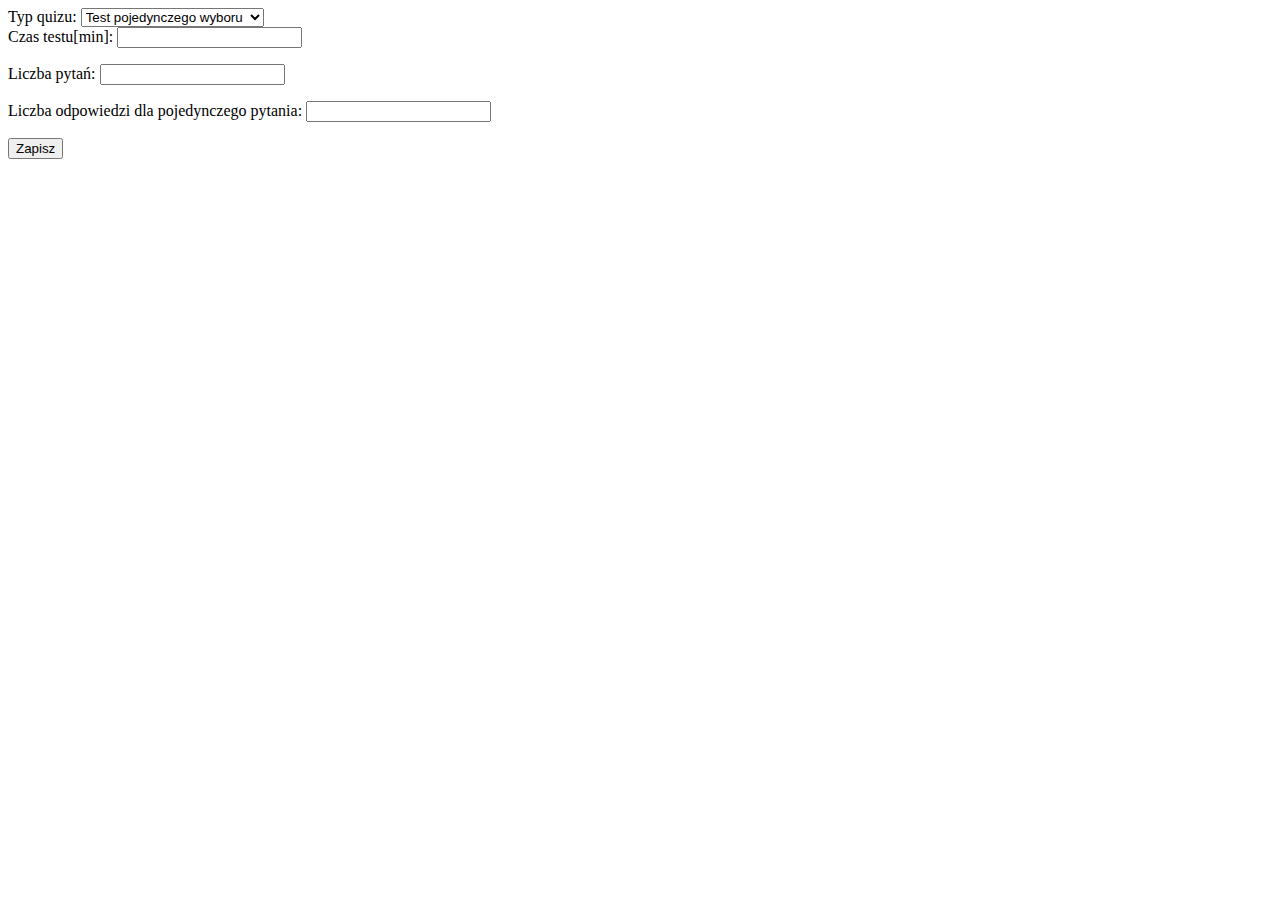
==== src/main/resources/templates/quiz-properties.html @ e7a7d1ab "Revert "Changed QuizProperties to Singleton pattern, added MVC Controler and views to manage QuizPro" ====
<!DOCTYPE HTML>
<html lang="pl"
      xmlns:th="http://www.thymeleaf.org">
<head th:replace="general.html :: head">

</head>
<body>
<nav th:replace="general.html  :: header"></nav>
<div class="container-fluid">
    <div class="row">
        <div th:replace="general.html  :: left-menu"></div>

        <div id="properties-form" class="col-xs-10 col-sm-10 col-md-10 col-lg-10">
            <div class="container">
                <form action="#" th:action="@{/quiz-properties}" th:object="${quizProperties}" method="post"
                      class="p-form">

                    <div class="form-group">
                        <label class="p-form-label" for="quiz-type">Typ quizu:</label>
                        <select th:field="*{quizType}" id="quiz-type" class="form-control">
                            <option th:value="*{quizType.SINGLE}">Test pojedynczego wyboru</option>
                            <option th:value="*{quizType.MULTIPLE}">Test wieloktorntego wyboru</option>
                        </select>
                    </div>

                    <div class="form-group">
                        <label class="p-form-label" for="quiz-time">Czas testu[min]:</label>
                        <input th:filed="*{quizTimeInMillis}" id="quiz-time" class="form-control" type="text">
                        <p class="text-danger" th:if="${#fields.hasErrors('quizTimeInMillis')}"
                           th:errors="*{quizTimeInMillis}"></p>
                    </div>
                    <div class="form-group">
                        <label class="p-form-label" for="questions-number">Liczba pytań:</label>
                        <input th:filed="*{quizLength}" id="questions-number" class="form-control" type="text">
                        <p class="text-danger" th:if="${#fields.hasErrors('quizLength')}"
                           th:errors="*{quizLength}"></p>
                    </div>
                    <div class="form-group">
                        <label class="p-form-label" for="answers-number">Liczba odpowiedzi dla pojedynczego
                            pytania:</label>
                        <input th:filed="*{answersQuantity}" id="answers-number" class="form-control" type="text">
                        <p class="text-danger" th:if="${#fields.hasErrors('answersQuantity')}"
                           th:errors="*{answersQuantity}"></p>
                    </div>
                    <div>
                        <button class="btn btn-primary">Zapisz</button>
                    </div>

                </form>
            </div>
        </div>
    </div>
</div>
<footer th:replace="general.html  :: footer"></footer>
</body>
</html>
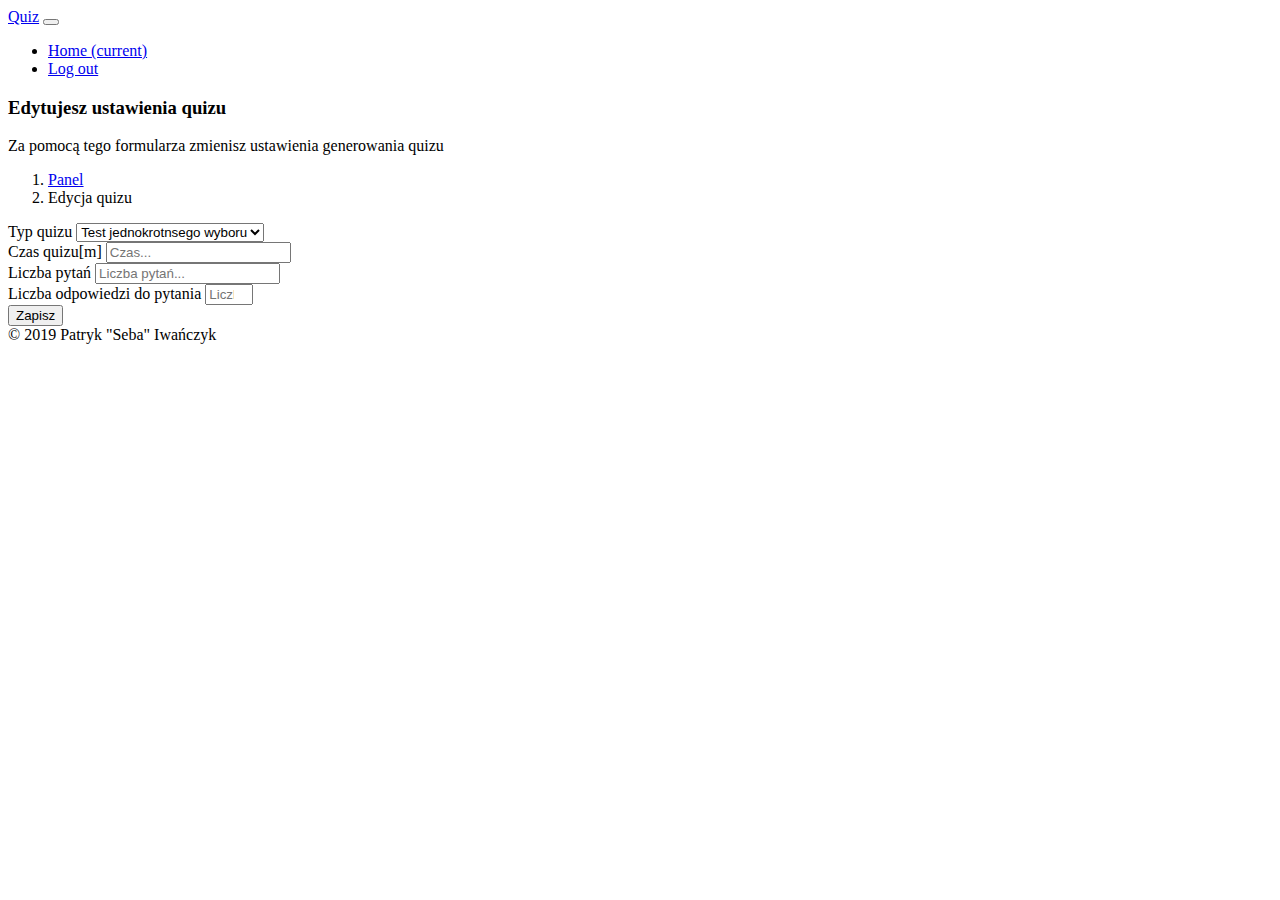
==== commit e1d1dab8: "Added views, set security to basic" ====
--- a/src/main/resources/templates/quiz-properties.html
+++ b/src/main/resources/templates/quiz-properties.html
@@ -1,56 +1,98 @@
-<!DOCTYPE HTML>
-<html lang="pl"
-      xmlns:th="http://www.thymeleaf.org">
-<head th:replace="general.html :: head">
-
+<!DOCTYPE html>
+<!doctype html>
+<html lang="pl" xmlns:th="http://www.thymeleaf.org">
+<head>
+    <title>Quiz Java Dev Jan</title>
+    <meta charset="utf-8">
+    <meta name="viewport" content="width=device-width, initial-scale=1, shrink-to-fit=no">
+    <link rel="stylesheet" type="text/css" href="../static/css/bootstrap.css" th:href="@{/css/bootstrap.css}">
+    <link rel="stylesheet" href="https://use.fontawesome.com/releases/v5.8.2/css/all.css"
+          integrity="sha384-oS3vJWv+0UjzBfQzYUhtDYW+Pj2yciDJxpsK1OYPAYjqT085Qq/1cq5FLXAZQ7Ay" crossorigin="anonymous">
 </head>
 <body>
-<nav th:replace="general.html  :: header"></nav>
-<div class="container-fluid">
+<nav class="navbar navbar-expand-lg navbar-dark bg-primary" id="top">
+    <a class="navbar-brand" href="#"><i class="fas fa-stream text-white"></i> Quiz</a>
+    <button class="navbar-toggler" type="button" data-toggle="collapse" data-target="#navbarColor01"
+            aria-controls="navbarColor01" aria-expanded="false" aria-label="Toggle navigation">
+        <span class="navbar-toggler-icon"></span>
+    </button>
+
+    <div class="collapse navbar-collapse" id="navbarColor01">
+        <ul class="navbar-nav ml-auto">
+            <li class="nav-item active">
+                <a class="nav-link" href="index.html" th:href="@{/admin/questions}">Home <span class="sr-only">(current)</span></a>
+            </li>
+            <li class="nav-item">
+                <a class="btn btn-outline-secondary" href="/../login.html" th:href="@{/logout}">Log out <i
+                        class="fas fa-sign-in-alt"></i></a>
+            </li>
+        </ul>
+    </div>
+</nav>
+
+<div class="container mt-md-5">
     <div class="row">
-        <div th:replace="general.html  :: left-menu"></div>
+        <div class="col-md-10 offset-md-1 border border-primary rounded bg-secondary">
 
-        <div id="properties-form" class="col-xs-10 col-sm-10 col-md-10 col-lg-10">
-            <div class="container">
-                <form action="#" th:action="@{/quiz-properties}" th:object="${quizProperties}" method="post"
-                      class="p-form">
+            <div class="row">
+                <div class="col-md-12 bg-primary text-white pt-2">
+                    <h3>Edytujesz ustawienia quizu</h3>
+                    <p>Za pomocą tego formularza zmienisz ustawienia generowania quizu</p>
+                </div>
+                <div class="col-md-12 pt-3">
+                    <ol class="breadcrumb">
+                        <li class="breadcrumb-item"><a href="question.html">Panel</a></li>
+                        <li class="breadcrumb-item active">Edycja quizu</li>
+                    </ol>
+                    <form action="#" th:action="@{/admin/properties}" th:object="${quizProperties}" method="post">
+                        <div class="form-group">
+                            <label for="quiz-type">Typ quizu</label>
+                            <select th:field="*{quizType}" class="form-control" id="quiz-type">
+                                <option th:value="'SINGLE'">Test jednokrotnsego wyboru</option>
+                                <option th:value="'MULTIPLE'">Test wielokrotnego wyboru</option>
+                            </select>
+                        </div>
 
-                    <div class="form-group">
-                        <label class="p-form-label" for="quiz-type">Typ quizu:</label>
-                        <select th:field="*{quizType}" id="quiz-type" class="form-control">
-                            <option th:value="*{quizType.SINGLE}">Test pojedynczego wyboru</option>
-                            <option th:value="*{quizType.MULTIPLE}">Test wieloktorntego wyboru</option>
-                        </select>
-                    </div>
+                        <div class="form-group">
+                            <label for="quizTime">Czas quizu[m]</label>
+                            <input th:field="*{quizTypeInMinutes}" class="form-control" type="number"
+                                   placeholder="Czas..." id="quizTime" required min="1">
+                        </div>
 
-                    <div class="form-group">
-                        <label class="p-form-label" for="quiz-time">Czas testu[min]:</label>
-                        <input th:filed="*{quizTimeInMillis}" id="quiz-time" class="form-control" type="text">
-                        <p class="text-danger" th:if="${#fields.hasErrors('quizTimeInMillis')}"
-                           th:errors="*{quizTimeInMillis}"></p>
-                    </div>
-                    <div class="form-group">
-                        <label class="p-form-label" for="questions-number">Liczba pytań:</label>
-                        <input th:filed="*{quizLength}" id="questions-number" class="form-control" type="text">
-                        <p class="text-danger" th:if="${#fields.hasErrors('quizLength')}"
-                           th:errors="*{quizLength}"></p>
-                    </div>
-                    <div class="form-group">
-                        <label class="p-form-label" for="answers-number">Liczba odpowiedzi dla pojedynczego
-                            pytania:</label>
-                        <input th:filed="*{answersQuantity}" id="answers-number" class="form-control" type="text">
-                        <p class="text-danger" th:if="${#fields.hasErrors('answersQuantity')}"
-                           th:errors="*{answersQuantity}"></p>
-                    </div>
-                    <div>
-                        <button class="btn btn-primary">Zapisz</button>
-                    </div>
+                        <div class="form-group">
+                            <label for="question-length">Liczba pytań</label>
+                            <input th:field="*{quizLength}" class="form-control" type="number"
+                                   placeholder="Liczba pytań..." id="question-length" required min="1">
+                        </div>
 
-                </form>
+                        <div class="form-group">
+                            <label  for="answer-length">Liczba odpowiedzi do
+                                pytania</label>
+                            <input th:field="*{answersQuantity}" class="form-control" type="number" placeholder="Liczba odpowiedzi..."
+                                   id="answer-length" required min="1" max="6">
+                        </div>
+
+                        <div class="form-group pt-3">
+                            <button type="submit" class="btn btn-outline-primary">Zapisz</button>
+                        </div>
+                    </form>
+                </div>
             </div>
         </div>
     </div>
 </div>
-<footer th:replace="general.html  :: footer"></footer>
+<footer class="container-fluid mt-5">
+    <div class="row bg-secondary p-md-4">
+        <div class="col-md-6 pt-md-2">
+            &copy; 2019 Patryk "Seba" Iwańczyk
+        </div>
+        <div class="col-md-6 text-md-right">
+            <a href="#top" class="btn btn-primary"><i class="fas fa-sort-up"></i></a>
+        </div>
+    </div>
+</footer>
+
+<script src="../static/js/jquery.js" th:href="@{/js/jquery.js}"></script>
+<script src="../static/js/bootstrap.js" th:href="@{/js/bootstrap.js}"></script>
 </body>
 </html>